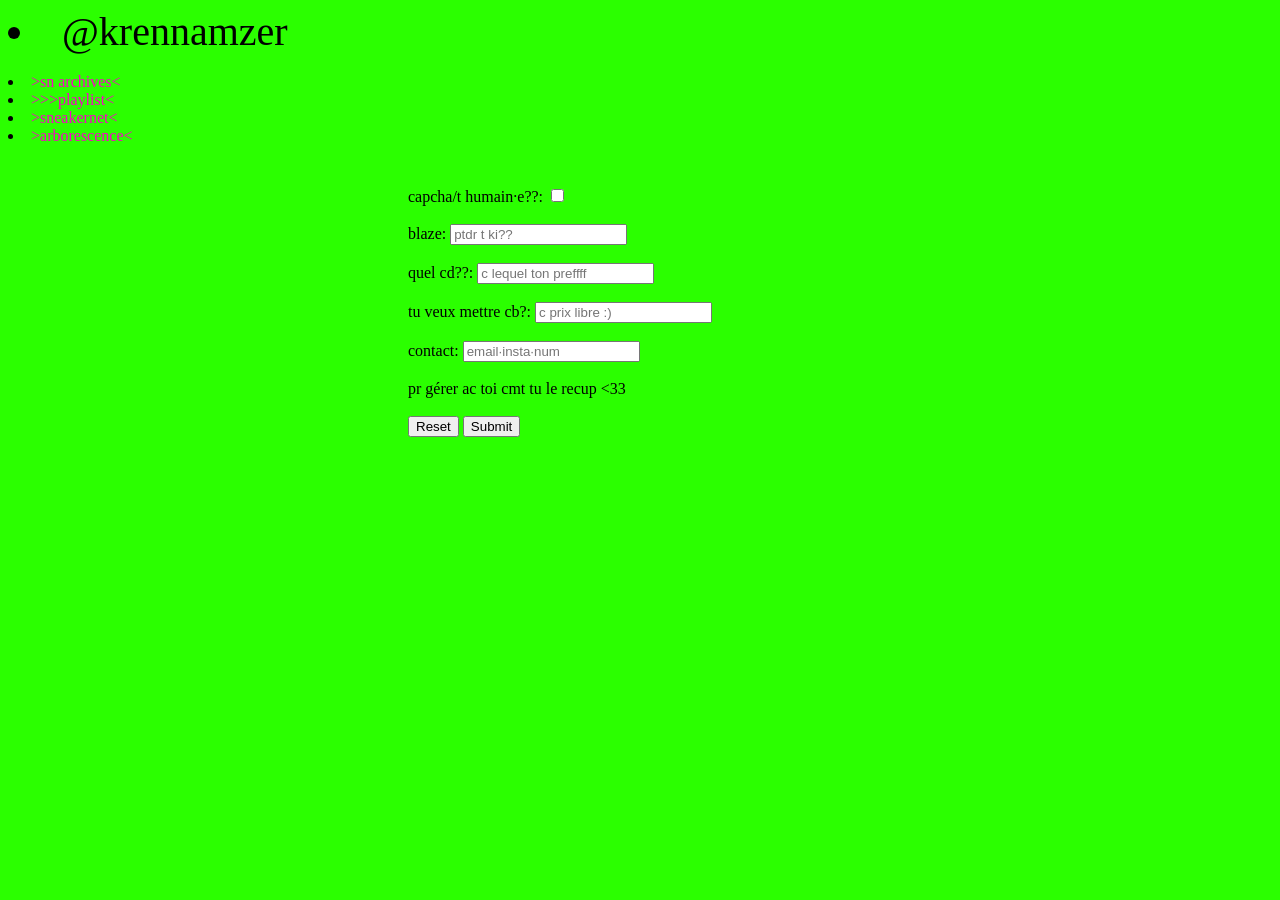
==== sneakernet cd.html @ 1e27bd36 "Add files via upload" ====
<!DOCTYPE html>
<html lang="fr">
    <head>
        <meta charset="utf-8">
        <meta name="description" content="sneakernet cd de krennamzer">
        <meta name="keywords" content="Krennamzer, 03n, musique électronique">
        <meta name="author" content="Krennamzer, 03n">
        <title> @@@sneakernet cd@@@  </title>
        <!-- CSS -->
        <link rel="stylesheet" href="css/fonts.css">
        <!-- FIN CSS -->





    </head>
    <body style="background-color: rgb(43, 255, 0);">       

        <header id="sidebar">
            <nav>
                <li style="color: rgb(0, 0, 0); font-size: 40px; font-family: Cambria, Cochin, Georgia, Times, 'Times New Roman', serif;"><a href="index.html" target="_self" title="page d'accueil" id="krenn"> @krennamzer</li></a> <br>
                <li style="font-family:Cambria, Cochin, Georgia, Times, 'Times New Roman', serif"> <a href="sn archives.html" target="_self" title="serf narrative" id="main">>sn archives<</a></li>
                <li style="font-family:Cambria, Cochin, Georgia, Times, 'Times New Roman', serif"> <a href="https://krennamzer.github.io/playlist/" target="_blank" title="écoutez!!!!" id="main"> >>>playlist< </a> </li>
                <li style="font-family:Cambria, Cochin, Georgia, Times, 'Times New Roman', serif"> <a href="https://krennamzer.github.io/sneakernet/" target="_self" title="pr d cdusbs<3333" id="main"> >sneakernet< </a> </li>
                <li style="font-family:Cambria, Cochin, Georgia, Times, 'Times New Roman', serif"> <a href="liens.html" target="_self" title="les ptits liens" id="main"> >arborescence< </a> </li>




                
                



            </nav> 
            
        
            
        


        </header>
        <br><br><br><br><br><br><br><br><br>
        <p>
            <form id="myForm" style="margin-left: 400px;">

                <div>
                    <label for="capcha">capcha/t humain·e??:</label>
                    <input type="checkbox" id="capcha" name="capcha">
                </div>
                <br>

                <div>
                    <label for="blaze">blaze:</label>
                    <input type="text" id="blaze" name="blaze" placeholder="ptdr t ki??" required>
                </div>
                <br>

                <div>
                    <label for="quelcd">quel cd??:</label>
                    <input type="text" id="quelcd" name="quelcd" placeholder="c lequel ton preffff" required>
                </div>
                <br>

                

                <div>
                    <label for="prix">tu veux mettre cb?:</label>
                    <input type="text" id="prix" name="prix" placeholder="c prix libre :)" required>
                </div>
                <br>

                <div>
                    <label for="contact">contact:</label>
                    <input type="text" id="contact" name="contact" placeholder="email·insta·num" required>
                </div>
            

                <p>
                    pr gérer ac toi cmt tu le recup &lt;33
                </p>

                <div>
                    <input type="reset">
                    <input type="submit">
                </div>

            </form>

                <p id="status"></p>

            <script>
                document.getElementById("myForm").addEventListener("submit", async function (e) {
                e.preventDefault(); // empêche l'ouverture de Formspree

                const form = e.target;
                const data = new FormData(form);

                const response = await fetch("https://formspree.io/f/xqargbkw", {
                    method: "POST",
                    body: data,
                    headers: { "Accept": "application/json" }
                });

                if (response.ok) {
                    // OPTION 1 : Message sur la même page
                    document.getElementById("status").innerText = "cimer, jte contacte vite ☺︎♥!!";
                    
                    
                    
                    form.reset();
                } else {
                    document.getElementById("status").innerText = "Erreur... essaye encore ;)";
                }
                });
            </script>








        </p>

        

    

        














    </body>



</html>
---- css/fonts.css ----
header#sidebar {
    position: fixed;
    z-index: 999;

}

p {
  line-height: 1.4;
}

a {
  outline: none;
  text-decoration: none;
  padding: 2px 1px 0;
}

a:link {
  color: #fd00c6;
}

a:visited {
  color: #fd00c6;
}

a:focus {
  background: #21ff2c;
}

a:hover {
  background: #ff8ee6;
  filter:blur(0.8px);
  color: rgb(94, 255, 0);
}

a:active {
  background: #fd00c6;
  color: #fd00c6;
}

mark {
    background-color: rgb(102, 255, 0);
    color: rgb(255, 255, 255);
    padding: 8px 5px 8px;
}

#archive {
    background-color: rgb(72, 255, 0);
    color: rgb(255, 0, 0);
    padding: 0px 0px 0px;
}


.column {
    float: left;
    width: 24.2%;
    padding: 5px;

}

.row::after {
    content: "";
    display: table;
    clear: both;

}


#main {
  outline: none;
  text-decoration: none;
  padding: 0px 1px 0;
}

#main:link {
  color: #fd00c6;
}

#main:visited {
  color: #fd00c6;
}

#main:focus {
  border-bottom: 1px solid;
  background: #21ff2c;
}

#main:hover {
  border-bottom: 1px solid;
  background: #ff8ee6;
  filter:blur(0.8px);
  color: rgb(94, 255, 0);
}

#main:active {
  background: #fd00c6;
  color: #fd00c6;
}



#sword {
  outline: none;
  text-decoration: none;
  background-color: #ffffff;
  padding: 1px 1px 0;
}

#sword:link {
  color: #ff0000;
}

#sword:visited {
  color: #ff0000;
}

#sword:focus {
  border-bottom: 1px solid;
  background: #ff9d9d;
}

#sword:hover {
  border-bottom: 1px solid;
  background: #ff8ee6;
  filter:blur(0.8px);
  color: rgb(255, 0, 0);
}

#sword:active {
  background: #fd00c6;
  color: #ff0000;
}



#sword2 {
  outline: none;
  text-decoration: none;
  background-color: #000000;
  padding: 1px 1px 0;
}

#sword2:link {
  color: #ff0000;
}

#sword2:visited {
  color: #ff0000;
}

#sword2:focus {
  border-bottom: 1px solid;
  background: #ff9d9d;
}

#sword2:hover {
  border-bottom: 1px solid;
  background: #ff8ee6;
  filter:blur(0.8px);
  color: rgb(255, 0, 0);
}

#sword2:active {
  background: #fd00c6;
  color: #ff0000;
}



#mn {
  outline: none;
  text-decoration: none;
  background-color: #ff0000;
  padding: 2.5px 5px 2.5px;
}

#mn:link {
  color: #ffffff;
}

#mn:visited {
  color: #ffffff;
}

#mn:focus {
  border-bottom: 1px solid;
  background: #ff0000;
}

#mn:hover {
  border-bottom: 0px solid;
  background: #ff6767;
  filter:blur(0.8px);
  color: rgb(255, 0, 0);
}

#mn:active {
  background: #ff0000;
  color: #ff0000;
}



.column2 {
    float: left;
    width: 45%;
    padding: 5px;

}





.saccage {
    float: left;
    margin-left: 350px;
    width: 50%;
    padding: 5px;

}


@media (max-width: 450px) {
    .saccage {
        width: 100%;
        margin-left: 0px;
        
      
    }
}



@media(max-width:1050px){
    .column{
        width: 47%;
    }

}



#krenn:link {
  color:#000;
}

#krenn:visited {
  color: #000;
}

#krenn:active {
  background: #ffffff;
  color: rgb(255, 0, 0);
}


#krenn:focus {
  background: #21ff2c;
}

#krenn:hover {
  background: #ffffff;
  filter:blur(0.8px);
}







#krenn2:link {
  color:#000;
}

#krenn2:visited {
  color: #000;
}

#krenn2:active {
  background: rgb(43, 255, 0);
  color: rgb(255, 0, 0);
}


#krenn2:focus {
  background: rgb(43, 255, 0);
}

#krenn2:hover {
  background: rgb(43, 255, 0);
  filter:blur(0.8px);
}






.container {
  display: flex;
  justify-content: center;
  align-items: center;
  height: 40vh; /* Pour centrer verticalement sur toute la hauteur */
  flex-wrap: wrap;
}



img {
  max-width: 100%;
  height: auto;
  width: 300px;
  
}

.container2 {
  display: flex;
  justify-content: center;
  align-items: center;
  height: 40vh; /* Pour centrer verticalement sur toute la hauteur */
  flex-wrap: wrap;

}

.container2 img {
  margin: 60px;
}
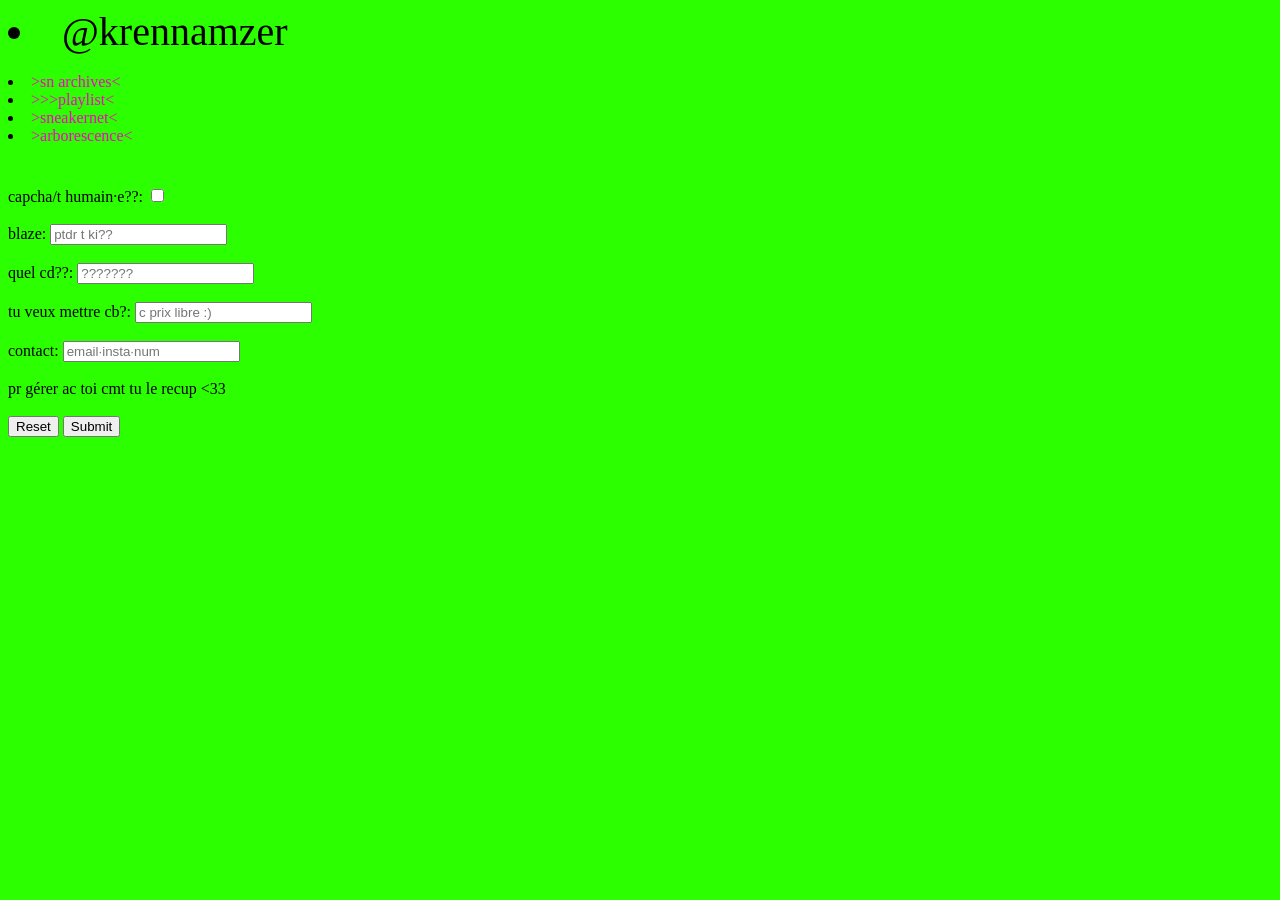
==== commit b96567b3: "Update sneakernet cd.html" ====
--- a/sneakernet cd.html
+++ b/sneakernet cd.html
@@ -5,6 +5,7 @@
         <meta name="description" content="sneakernet cd de krennamzer">
         <meta name="keywords" content="Krennamzer, 03n, musique électronique">
         <meta name="author" content="Krennamzer, 03n">
+        <meta name="viewport" content="width=device-width, initial-scale=1.0">
         <title> @@@sneakernet cd@@@  </title>
         <!-- CSS -->
         <link rel="stylesheet" href="css/fonts.css">
@@ -19,11 +20,11 @@
 
         <header id="sidebar">
             <nav>
-                <li style="color: rgb(0, 0, 0); font-size: 40px; font-family: Cambria, Cochin, Georgia, Times, 'Times New Roman', serif;"><a href="index.html" target="_self" title="page d'accueil" id="krenn"> @krennamzer</li></a> <br>
-                <li style="font-family:Cambria, Cochin, Georgia, Times, 'Times New Roman', serif"> <a href="sn archives.html" target="_self" title="serf narrative" id="main">>sn archives<</a></li>
+                <li style="color: rgb(0, 0, 0); font-size: 40px; font-family: Cambria, Cochin, Georgia, Times, 'Times New Roman', serif;"><a href="https://krennamzer.neocities.org/" target="_self" title="page d'accueil" id="krenn2"> @krennamzer</li></a> <br>
+                <li style="font-family:Cambria, Cochin, Georgia, Times, 'Times New Roman', serif"> <a href="https://krennamzer.neocities.org/sn%20archives" target="_self" title="serf narrative" id="main">>sn archives<</a></li>
                 <li style="font-family:Cambria, Cochin, Georgia, Times, 'Times New Roman', serif"> <a href="https://krennamzer.github.io/playlist/" target="_blank" title="écoutez!!!!" id="main"> >>>playlist< </a> </li>
-                <li style="font-family:Cambria, Cochin, Georgia, Times, 'Times New Roman', serif"> <a href="https://krennamzer.github.io/sneakernet/" target="_self" title="pr d cdusbs<3333" id="main"> >sneakernet< </a> </li>
-                <li style="font-family:Cambria, Cochin, Georgia, Times, 'Times New Roman', serif"> <a href="liens.html" target="_self" title="les ptits liens" id="main"> >arborescence< </a> </li>
+                <li style="font-family:Cambria, Cochin, Georgia, Times, 'Times New Roman', serif"> <a href="index.html" target="_self" title="pr d cdusbs<3333" id="main"> >sneakernet< </a> </li>
+                <li style="font-family:Cambria, Cochin, Georgia, Times, 'Times New Roman', serif"> <a href="https://krennamzer.neocities.org/liens" target="_self" title="les ptits liens" id="main"> >arborescence< </a> </li>
 
 
 
@@ -43,7 +44,7 @@
         </header>
         <br><br><br><br><br><br><br><br><br>
         <p>
-            <form id="myForm" style="margin-left: 400px;">
+            <form id="myForm">
 
                 <div>
                     <label for="capcha">capcha/t humain·e??:</label>
@@ -59,7 +60,7 @@
 
                 <div>
                     <label for="quelcd">quel cd??:</label>
-                    <input type="text" id="quelcd" name="quelcd" placeholder="c lequel ton preffff" required>
+                    <input type="text" id="quelcd" name="quelcd" placeholder="???????" required>
                 </div>
                 <br>
 
@@ -148,4 +149,4 @@
 
 
 
-</html>+</html>
